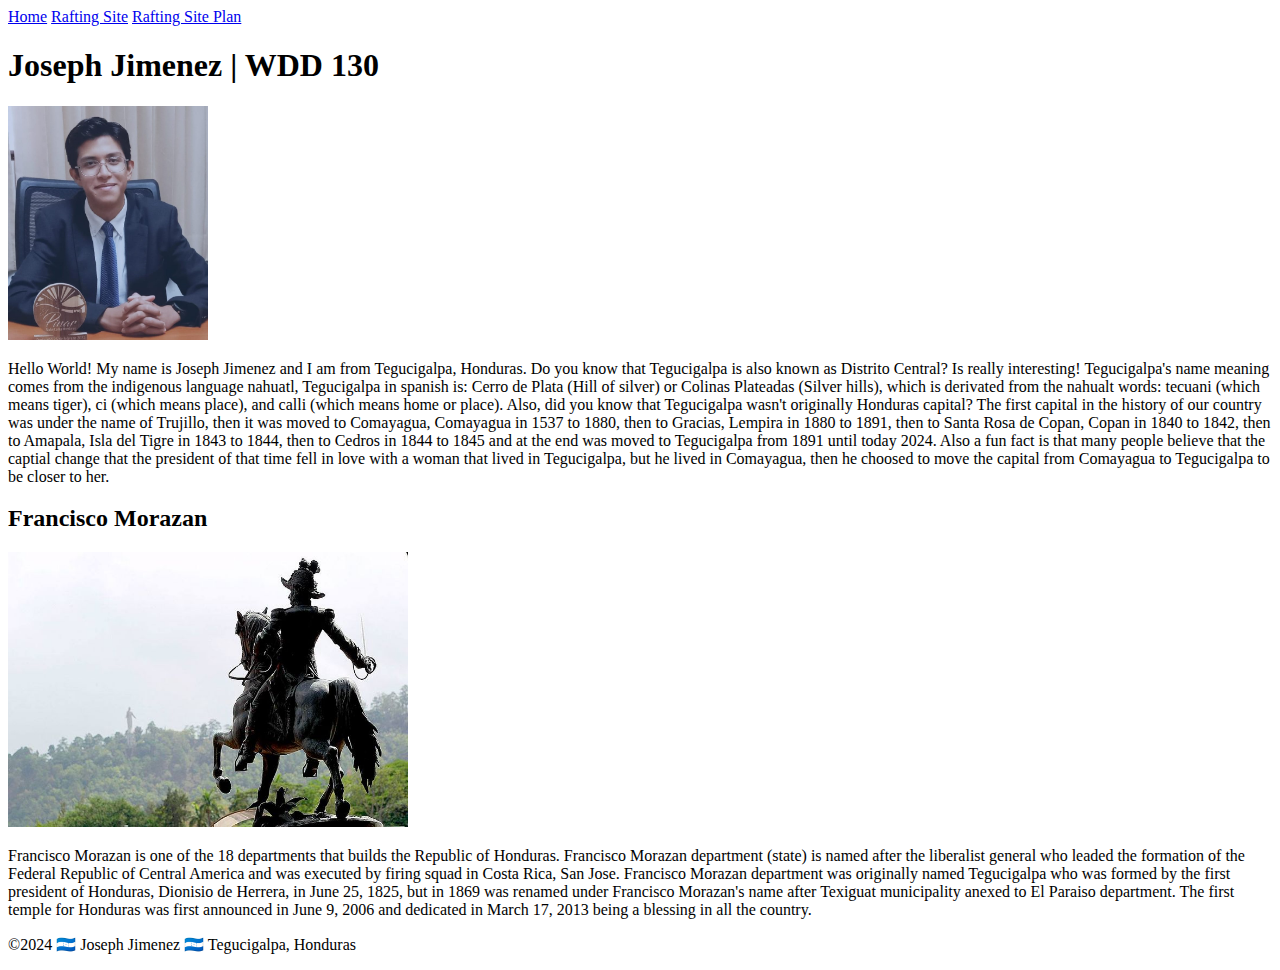
==== index.html @ 1c9b0492 "modified:   index.html" ====
<!DOCTYPE html>
<html lang="en-US">
    <head>
        <meta charset="UTF-8">
        <meta name="viewport" content="width=device-width,initial-scale=1.0">
        <meta name="description" content="Explore the fundamentals of web development in this BYU course webpage by Joseph Jimenez. Discover key concepts in HTML, CSS, and more.">
        <meta name="author" content="Joseph Abinadi Jimenez Davis, Web Developer at BYU">
        <title>Joseph Jimenez | WDD 130</title>
    </head>
    <body>
        <header>
            <nav>
                <a href="#">Home</a>
                <a href="wwr/">Rafting Site</a>
                <a href="wwr/site-plan-rafting.html">Rafting Site Plan</a>
            </nav>
        </header>
        <main>
            <h1>Joseph Jimenez | WDD 130</h1>
            <img src="images/profile.jpg" alt="Hello World! My name is Joseph Jimenez" width="200">
            <p>Hello World! My name is Joseph Jimenez and I am from Tegucigalpa, Honduras. Do you know that Tegucigalpa is also known as Distrito Central? Is really interesting! Tegucigalpa's name meaning comes from the indigenous language nahuatl, Tegucigalpa in spanish is: Cerro de Plata (Hill of silver) or Colinas Plateadas (Silver hills), which is derivated from the nahualt words: tecuani (which means tiger), ci (which means place), and calli (which means home or place). Also, did you know that Tegucigalpa wasn't originally Honduras capital? The first capital in the history of our country was under the name of Trujillo, then it was moved to Comayagua, Comayagua in 1537 to 1880, then to Gracias, Lempira in 1880 to 1891, then to Santa Rosa de Copan, Copan in 1840 to 1842, then to Amapala, Isla del Tigre in 1843 to 1844, then to Cedros in 1844 to 1845 and at the end was moved to Tegucigalpa from 1891 until today 2024. Also a fun fact is that many people believe that the captial change that the president of that time fell in love with a woman that lived in Tegucigalpa, but he lived in Comayagua, then he choosed to move the capital from Comayagua to Tegucigalpa to be closer to her.</p>
        
            <aside>
                <h2>Francisco Morazan</h2>
                <img src="images/franciscomorazan.jpg" alt="Tegucigalpa, Francisco Morazan" width="400">
                <p>Francisco Morazan is one of the 18 departments that builds the Republic of Honduras. Francisco Morazan department (state) is named after the liberalist general who leaded the formation of the Federal Republic of Central America and was executed by firing squad in Costa Rica, San Jose. Francisco Morazan department was originally named Tegucigalpa who was formed by the first president of Honduras, Dionisio de Herrera, in June 25, 1825, but in 1869 was renamed under Francisco Morazan's name after Texiguat municipality anexed to El Paraiso department. The first temple for Honduras was first announced in June 9, 2006 and dedicated in March 17, 2013 being a blessing in all the country.</p>
            </aside>
        </main>
        <footer>
            <p>&copy;2024 🇭🇳 Joseph Jimenez 🇭🇳 Tegucigalpa, Honduras</p>
        </footer>
    </body>
</html>
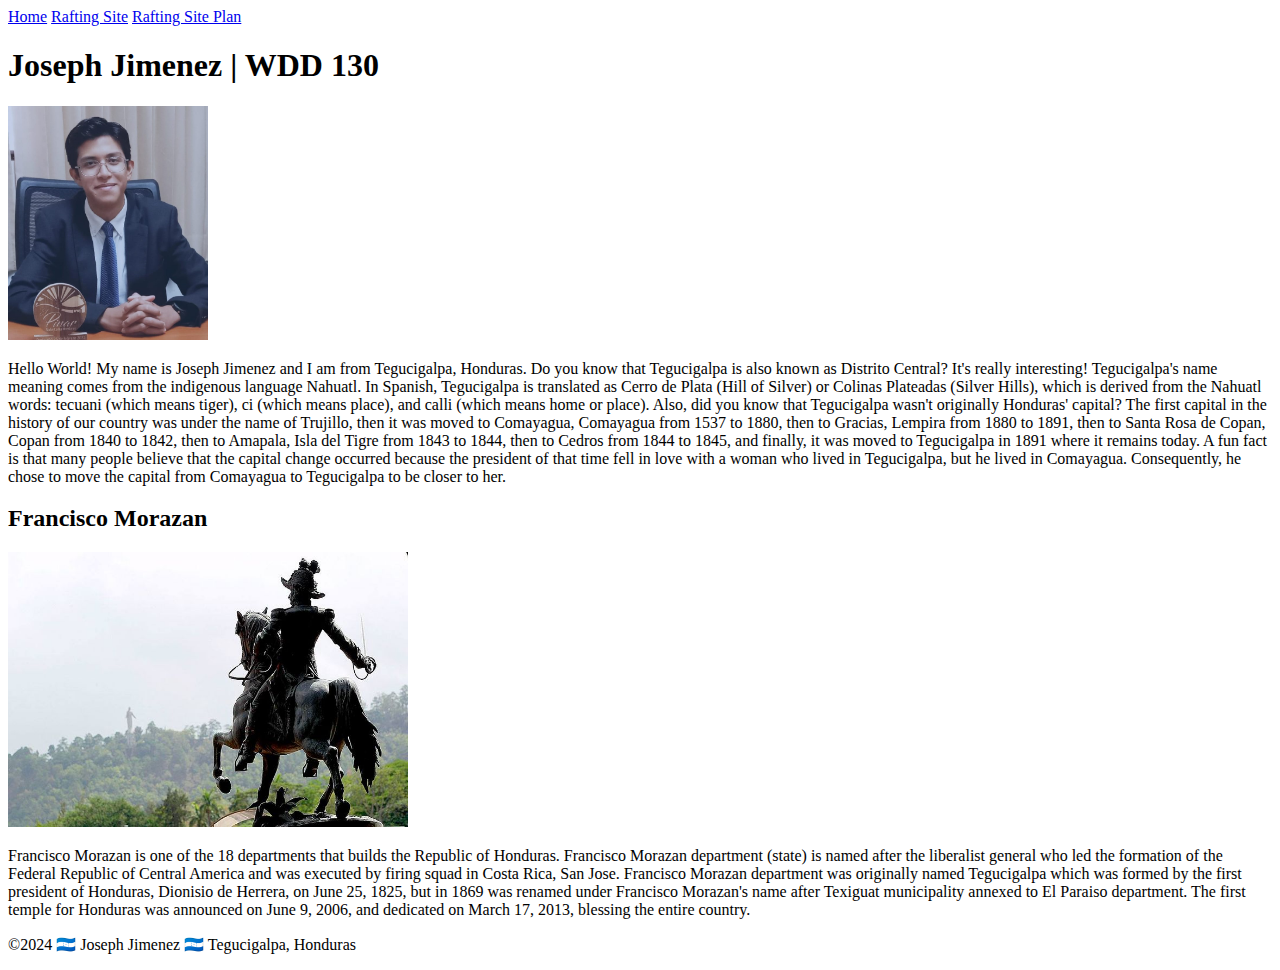
==== commit a84a658f: "modified:   index.html 	modified:   style.css" ====
--- a/index.html
+++ b/index.html
@@ -1,33 +1,32 @@
 <!DOCTYPE html>
 <html lang="en-US">
-    <head>
-        <meta charset="UTF-8">
-        <meta name="viewport" content="width=device-width,initial-scale=1.0">
-        <meta name="description" content="Explore the fundamentals of web development in this BYU course webpage by Joseph Jimenez. Discover key concepts in HTML, CSS, and more.">
-        <meta name="author" content="Joseph Abinadi Jimenez Davis, Web Developer at BYU">
-        <title>Joseph Jimenez | WDD 130</title>
-    </head>
-    <body>
-        <header>
-            <nav>
-                <a href="#">Home</a>
-                <a href="wwr/">Rafting Site</a>
-                <a href="wwr/site-plan-rafting.html">Rafting Site Plan</a>
-            </nav>
-        </header>
-        <main>
-            <h1>Joseph Jimenez | WDD 130</h1>
-            <img src="images/profile.jpg" alt="Hello World! My name is Joseph Jimenez" width="200">
-            <p>Hello World! My name is Joseph Jimenez and I am from Tegucigalpa, Honduras. Do you know that Tegucigalpa is also known as Distrito Central? Is really interesting! Tegucigalpa's name meaning comes from the indigenous language nahuatl, Tegucigalpa in spanish is: Cerro de Plata (Hill of silver) or Colinas Plateadas (Silver hills), which is derivated from the nahualt words: tecuani (which means tiger), ci (which means place), and calli (which means home or place). Also, did you know that Tegucigalpa wasn't originally Honduras capital? The first capital in the history of our country was under the name of Trujillo, then it was moved to Comayagua, Comayagua in 1537 to 1880, then to Gracias, Lempira in 1880 to 1891, then to Santa Rosa de Copan, Copan in 1840 to 1842, then to Amapala, Isla del Tigre in 1843 to 1844, then to Cedros in 1844 to 1845 and at the end was moved to Tegucigalpa from 1891 until today 2024. Also a fun fact is that many people believe that the captial change that the president of that time fell in love with a woman that lived in Tegucigalpa, but he lived in Comayagua, then he choosed to move the capital from Comayagua to Tegucigalpa to be closer to her.</p>
-        
-            <aside>
-                <h2>Francisco Morazan</h2>
-                <img src="images/franciscomorazan.jpg" alt="Tegucigalpa, Francisco Morazan" width="400">
-                <p>Francisco Morazan is one of the 18 departments that builds the Republic of Honduras. Francisco Morazan department (state) is named after the liberalist general who leaded the formation of the Federal Republic of Central America and was executed by firing squad in Costa Rica, San Jose. Francisco Morazan department was originally named Tegucigalpa who was formed by the first president of Honduras, Dionisio de Herrera, in June 25, 1825, but in 1869 was renamed under Francisco Morazan's name after Texiguat municipality anexed to El Paraiso department. The first temple for Honduras was first announced in June 9, 2006 and dedicated in March 17, 2013 being a blessing in all the country.</p>
-            </aside>
-        </main>
-        <footer>
-            <p>&copy;2024 🇭🇳 Joseph Jimenez 🇭🇳 Tegucigalpa, Honduras</p>
-        </footer>
-    </body>
+<head>
+    <meta charset="UTF-8">
+    <meta name="viewport" content="width=device-width,initial-scale=1.0">
+    <meta name="description" content="Explore the fundamentals of web development in this BYU course webpage by Joseph Jimenez. Discover key concepts in HTML, CSS, and more.">
+    <meta name="author" content="Joseph Abinadi Jimenez Davis, Web Developer at BYU">
+    <title>Joseph Jimenez | WDD 130</title>
+</head>
+<body>
+    <header>
+        <nav>
+            <a href="#">Home</a>
+            <a href="wwr/">Rafting Site</a>
+            <a href="wwr/site-plan-rafting.html">Rafting Site Plan</a>
+        </nav>
+    </header>
+    <main>
+        <h1>Joseph Jimenez | WDD 130</h1>
+        <img src="images/profile.jpg" alt="Hello World! My name is Joseph Jimenez" width="200">
+        <p>Hello World! My name is Joseph Jimenez and I am from Tegucigalpa, Honduras. Do you know that Tegucigalpa is also known as Distrito Central? It's really interesting! Tegucigalpa's name meaning comes from the indigenous language Nahuatl. In Spanish, Tegucigalpa is translated as Cerro de Plata (Hill of Silver) or Colinas Plateadas (Silver Hills), which is derived from the Nahuatl words: tecuani (which means tiger), ci (which means place), and calli (which means home or place). Also, did you know that Tegucigalpa wasn't originally Honduras' capital? The first capital in the history of our country was under the name of Trujillo, then it was moved to Comayagua, Comayagua from 1537 to 1880, then to Gracias, Lempira from 1880 to 1891, then to Santa Rosa de Copan, Copan from 1840 to 1842, then to Amapala, Isla del Tigre from 1843 to 1844, then to Cedros from 1844 to 1845, and finally, it was moved to Tegucigalpa in 1891 where it remains today. A fun fact is that many people believe that the capital change occurred because the president of that time fell in love with a woman who lived in Tegucigalpa, but he lived in Comayagua. Consequently, he chose to move the capital from Comayagua to Tegucigalpa to be closer to her.</p>
+    </main>
+    <aside>
+        <h2>Francisco Morazan</h2>
+        <img src="images/franciscomorazan.jpg" alt="Tegucigalpa, Francisco Morazan" width="400">
+        <p>Francisco Morazan is one of the 18 departments that builds the Republic of Honduras. Francisco Morazan department (state) is named after the liberalist general who led the formation of the Federal Republic of Central America and was executed by firing squad in Costa Rica, San Jose. Francisco Morazan department was originally named Tegucigalpa which was formed by the first president of Honduras, Dionisio de Herrera, on June 25, 1825, but in 1869 was renamed under Francisco Morazan's name after Texiguat municipality annexed to El Paraiso department. The first temple for Honduras was announced on June 9, 2006, and dedicated on March 17, 2013, blessing the entire country.</p>
+    </aside>
+    <footer>
+        <p>&copy;2024 🇭🇳 Joseph Jimenez 🇭🇳 Tegucigalpa, Honduras</p>
+    </footer>
+</body>
 </html>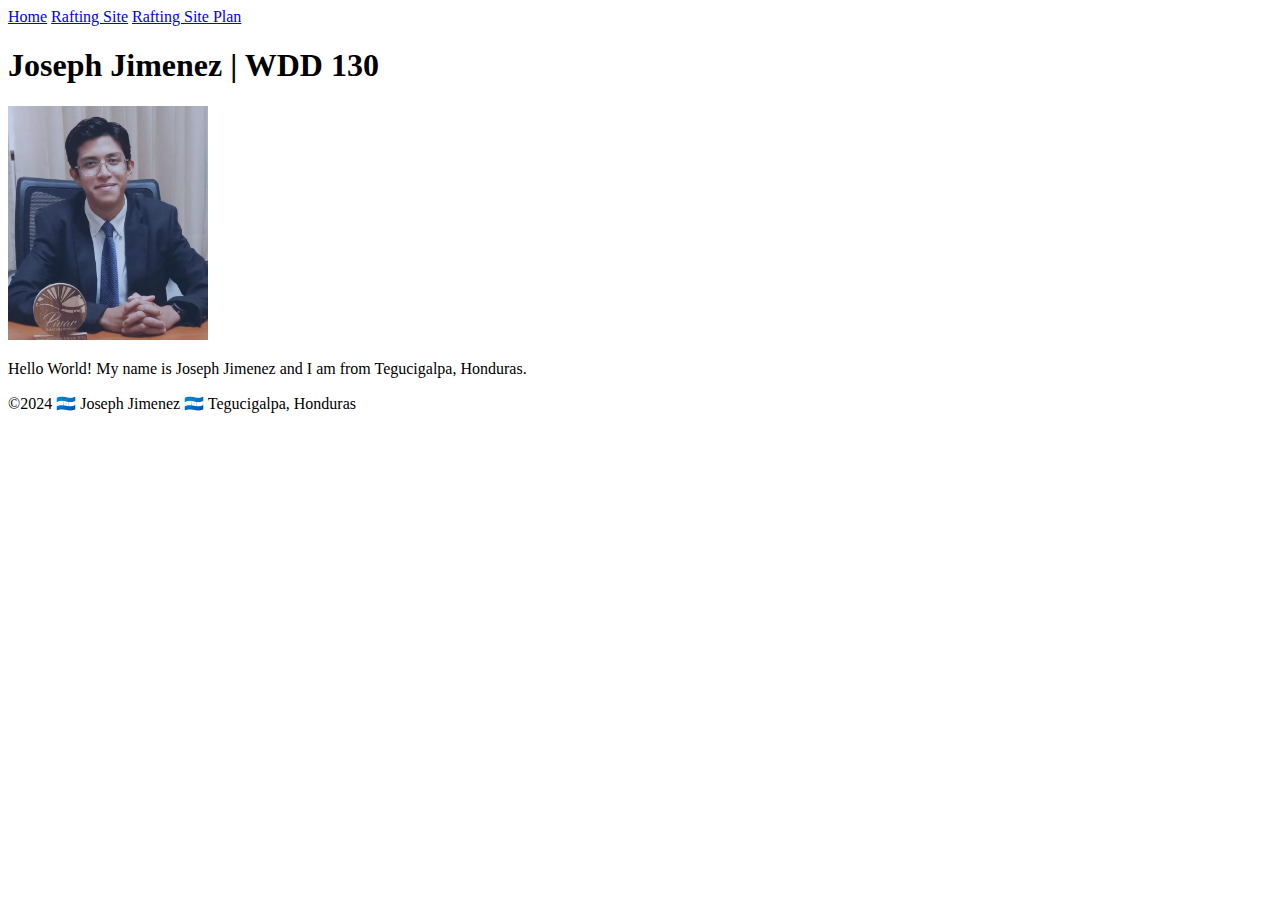
==== commit a8f1009f: "modified:   index.html 	modified:   style.css" ====
--- a/index.html
+++ b/index.html
@@ -2,10 +2,11 @@
 <html lang="en-US">
 <head>
     <meta charset="UTF-8">
-    <meta name="viewport" content="width=device-width,initial-scale=1.0">
-    <meta name="description" content="Explore the fundamentals of web development in this BYU course webpage by Joseph Jimenez. Discover key concepts in HTML, CSS, and more.">
-    <meta name="author" content="Joseph Abinadi Jimenez Davis, Web Developer at BYU">
+    <meta name="viewport" content="width=device-width, initial-scale=1.0">
+    <meta name="description" content="Web page for BYU course Web Fundamentals by Joseph Jimenez WDD 130.">
+    <meta name="author" content="Joseph Abinadi Jimenez Davis">
     <title>Joseph Jimenez | WDD 130</title>
+    <link rel="stylesheet" href="styles.css"> <!-- Link the CSS file -->
 </head>
 <body>
     <header>
@@ -18,13 +19,8 @@
     <main>
         <h1>Joseph Jimenez | WDD 130</h1>
         <img src="images/profile.jpg" alt="Hello World! My name is Joseph Jimenez" width="200">
-        <p>Hello World! My name is Joseph Jimenez and I am from Tegucigalpa, Honduras. Do you know that Tegucigalpa is also known as Distrito Central? It's really interesting! Tegucigalpa's name meaning comes from the indigenous language Nahuatl. In Spanish, Tegucigalpa is translated as Cerro de Plata (Hill of Silver) or Colinas Plateadas (Silver Hills), which is derived from the Nahuatl words: tecuani (which means tiger), ci (which means place), and calli (which means home or place). Also, did you know that Tegucigalpa wasn't originally Honduras' capital? The first capital in the history of our country was under the name of Trujillo, then it was moved to Comayagua, Comayagua from 1537 to 1880, then to Gracias, Lempira from 1880 to 1891, then to Santa Rosa de Copan, Copan from 1840 to 1842, then to Amapala, Isla del Tigre from 1843 to 1844, then to Cedros from 1844 to 1845, and finally, it was moved to Tegucigalpa in 1891 where it remains today. A fun fact is that many people believe that the capital change occurred because the president of that time fell in love with a woman who lived in Tegucigalpa, but he lived in Comayagua. Consequently, he chose to move the capital from Comayagua to Tegucigalpa to be closer to her.</p>
+        <p>Hello World! My name is Joseph Jimenez and I am from Tegucigalpa, Honduras.</p>
     </main>
-    <aside>
-        <h2>Francisco Morazan</h2>
-        <img src="images/franciscomorazan.jpg" alt="Tegucigalpa, Francisco Morazan" width="400">
-        <p>Francisco Morazan is one of the 18 departments that builds the Republic of Honduras. Francisco Morazan department (state) is named after the liberalist general who led the formation of the Federal Republic of Central America and was executed by firing squad in Costa Rica, San Jose. Francisco Morazan department was originally named Tegucigalpa which was formed by the first president of Honduras, Dionisio de Herrera, on June 25, 1825, but in 1869 was renamed under Francisco Morazan's name after Texiguat municipality annexed to El Paraiso department. The first temple for Honduras was announced on June 9, 2006, and dedicated on March 17, 2013, blessing the entire country.</p>
-    </aside>
     <footer>
         <p>&copy;2024 🇭🇳 Joseph Jimenez 🇭🇳 Tegucigalpa, Honduras</p>
     </footer>
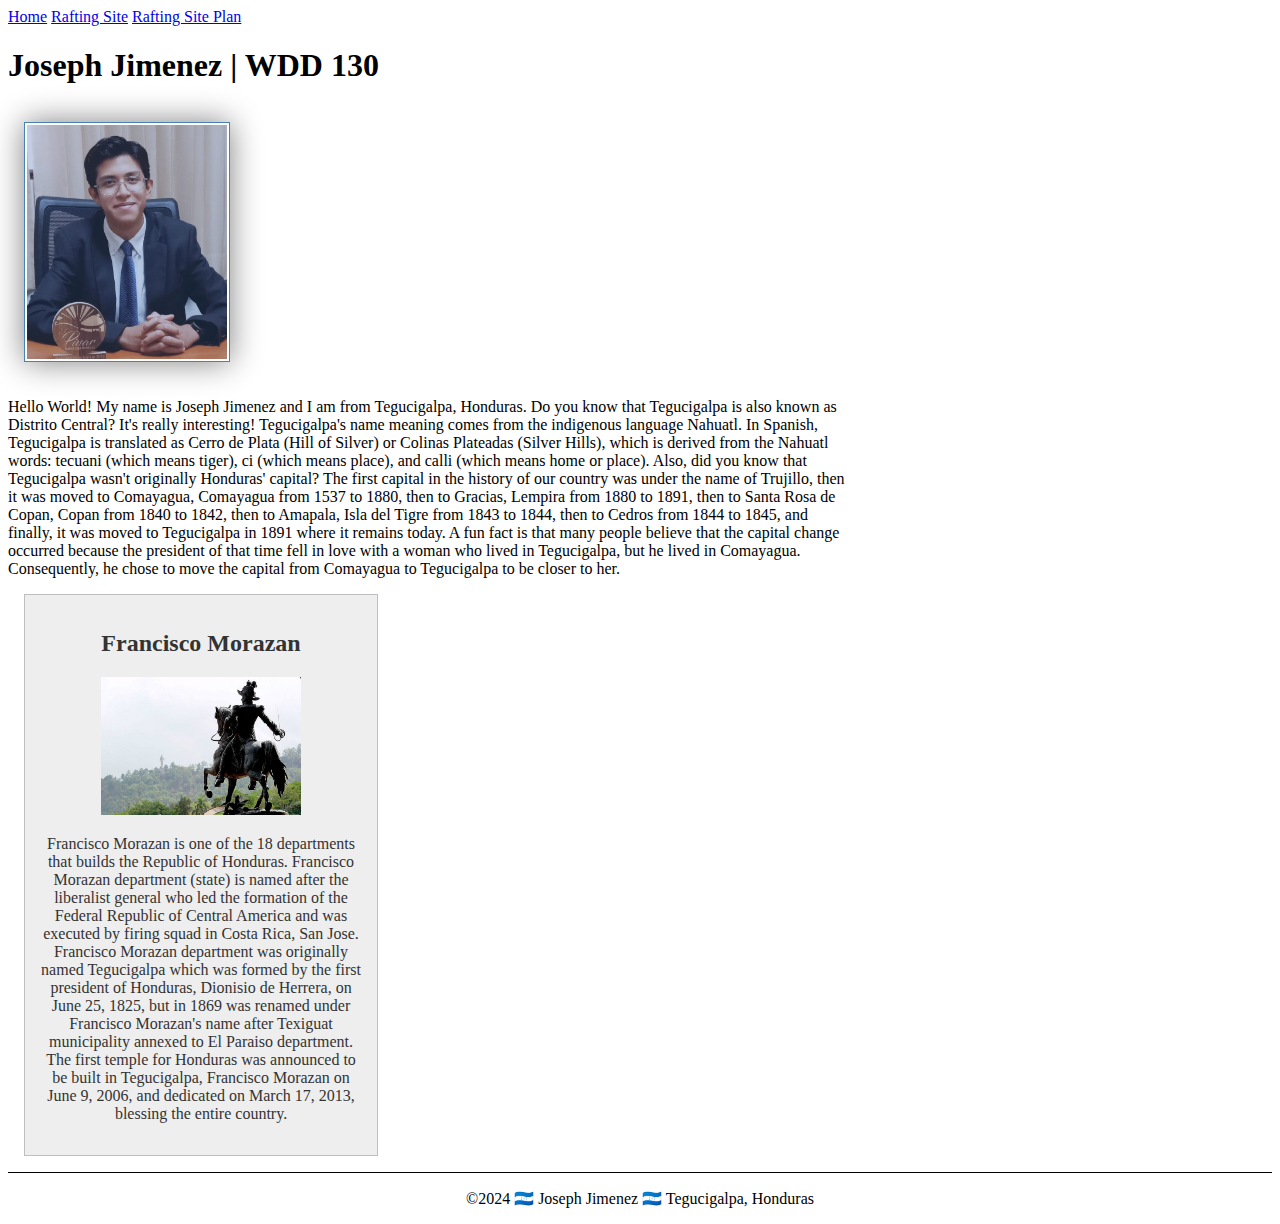
==== commit 01e39a9e: "updated web page 	modified:   index.html 	deleted:    style.css 	new file:   styles/style.css" ====
--- a/index.html
+++ b/index.html
@@ -3,10 +3,11 @@
 <head>
     <meta charset="UTF-8">
     <meta name="viewport" content="width=device-width, initial-scale=1.0">
-    <meta name="description" content="Web page for BYU course Web Fundamentals by Joseph Jimenez WDD 130.">
-    <meta name="author" content="Joseph Abinadi Jimenez Davis">
     <title>Joseph Jimenez | WDD 130</title>
-    <link rel="stylesheet" href="styles.css"> <!-- Link the CSS file -->
+    <meta name="description" content="Joseph Jimenez's web page for BYU course Web Fundamentals.">
+    <meta name="author" content="Joseph Jimenez">
+
+    <link rel="stylesheet" href="styles/style.css">
 </head>
 <body>
     <header>
@@ -19,8 +20,13 @@
     <main>
         <h1>Joseph Jimenez | WDD 130</h1>
         <img src="images/profile.jpg" alt="Hello World! My name is Joseph Jimenez" width="200">
-        <p>Hello World! My name is Joseph Jimenez and I am from Tegucigalpa, Honduras.</p>
+        <p>Hello World! My name is Joseph Jimenez and I am from Tegucigalpa, Honduras. Do you know that Tegucigalpa is also known as Distrito Central? It's really interesting! Tegucigalpa's name meaning comes from the indigenous language Nahuatl. In Spanish, Tegucigalpa is translated as Cerro de Plata (Hill of Silver) or Colinas Plateadas (Silver Hills), which is derived from the Nahuatl words: tecuani (which means tiger), ci (which means place), and calli (which means home or place). Also, did you know that Tegucigalpa wasn't originally Honduras' capital? The first capital in the history of our country was under the name of Trujillo, then it was moved to Comayagua, Comayagua from 1537 to 1880, then to Gracias, Lempira from 1880 to 1891, then to Santa Rosa de Copan, Copan from 1840 to 1842, then to Amapala, Isla del Tigre from 1843 to 1844, then to Cedros from 1844 to 1845, and finally, it was moved to Tegucigalpa in 1891 where it remains today. A fun fact is that many people believe that the capital change occurred because the president of that time fell in love with a woman who lived in Tegucigalpa, but he lived in Comayagua. Consequently, he chose to move the capital from Comayagua to Tegucigalpa to be closer to her.</p>
     </main>
+    <aside>
+        <h2>Francisco Morazan</h2>
+        <img src="images/franciscomorazan.jpg" alt="Tegucigalpa, Francisco Morazan" width="400">
+        <p>Francisco Morazan is one of the 18 departments that builds the Republic of Honduras. Francisco Morazan department (state) is named after the liberalist general who led the formation of the Federal Republic of Central America and was executed by firing squad in Costa Rica, San Jose. Francisco Morazan department was originally named Tegucigalpa which was formed by the first president of Honduras, Dionisio de Herrera, on June 25, 1825, but in 1869 was renamed under Francisco Morazan's name after Texiguat municipality annexed to El Paraiso department. The first temple for Honduras was announced to be built in Tegucigalpa, Francisco Morazan on June 9, 2006, and dedicated on March 17, 2013, blessing the entire country.</p>
+    </aside>
     <footer>
         <p>&copy;2024 🇭🇳 Joseph Jimenez 🇭🇳 Tegucigalpa, Honduras</p>
     </footer>
--- a/styles/style.css
+++ b/styles/style.css
@@ -0,0 +1,37 @@
+main {
+    max-width: 840px
+}
+
+main img {
+    width: 200px;
+    height: auto;
+    margin: 1em;
+    border: 1px solid steelblue;
+    padding: 2px;
+    box-shadow: 0 0 30px gray;
+}
+
+p {
+    padding: 0;
+}
+
+aside {
+    width: 20em;
+    margin: 1em;
+    border: 1px solid rgba(0, 0, 0, 0.2);
+    padding: 1em;
+    background-color: #eee;
+    color: #333;
+    text-align: center;
+}
+
+aside img {
+    width: 200px;
+    height: auto;
+}
+
+footer {
+    margin-top: 1em;
+    border-top: 1px solid #000;
+    text-align: center;
+}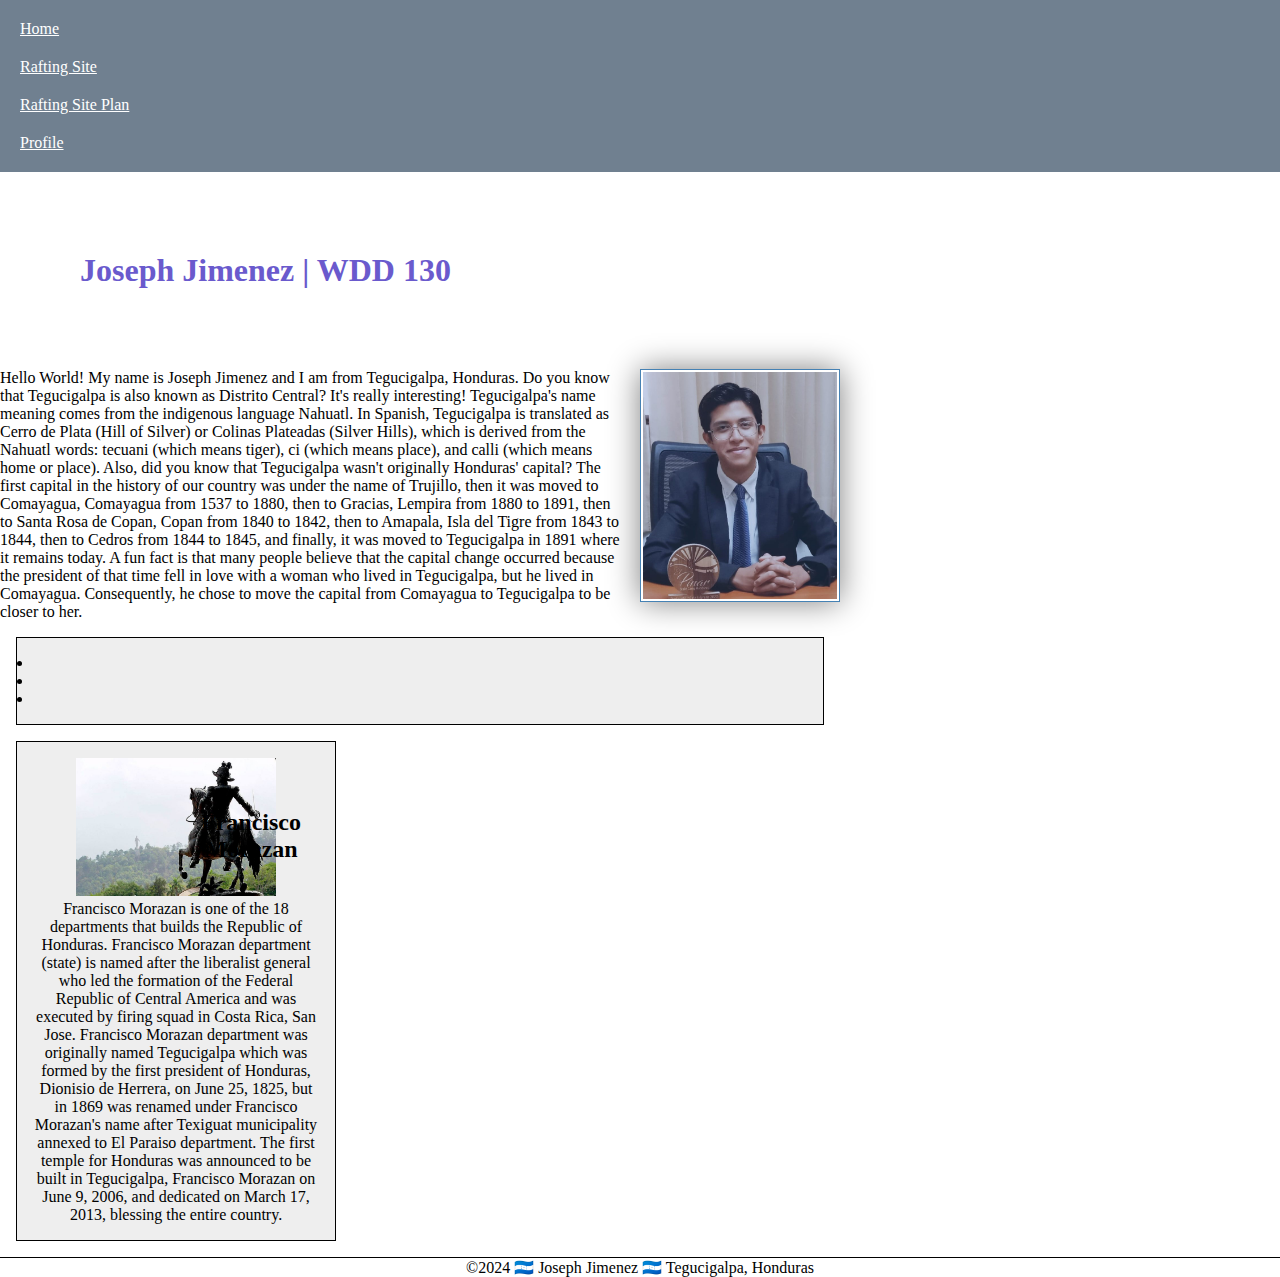
==== commit 497039a1: "modified:   index.html 	modified:   styles/style.css" ====
--- a/index.html
+++ b/index.html
@@ -1,3 +1,4 @@
+<!-- May 9 2024 -->
 <!DOCTYPE html>
 <html lang="en-US">
 <head>
@@ -15,14 +16,20 @@
             <a href="#">Home</a>
             <a href="wwr/">Rafting Site</a>
             <a href="wwr/site-plan-rafting.html">Rafting Site Plan</a>
+            <a href="https://www.linkedin.com/in/joseph-abinad%C3%AD-jim%C3%A9nez-davis-5112a02a1/">Profile</a>
         </nav>
     </header>
     <main>
         <h1>Joseph Jimenez | WDD 130</h1>
         <img src="images/profile.jpg" alt="Hello World! My name is Joseph Jimenez" width="200">
         <p>Hello World! My name is Joseph Jimenez and I am from Tegucigalpa, Honduras. Do you know that Tegucigalpa is also known as Distrito Central? It's really interesting! Tegucigalpa's name meaning comes from the indigenous language Nahuatl. In Spanish, Tegucigalpa is translated as Cerro de Plata (Hill of Silver) or Colinas Plateadas (Silver Hills), which is derived from the Nahuatl words: tecuani (which means tiger), ci (which means place), and calli (which means home or place). Also, did you know that Tegucigalpa wasn't originally Honduras' capital? The first capital in the history of our country was under the name of Trujillo, then it was moved to Comayagua, Comayagua from 1537 to 1880, then to Gracias, Lempira from 1880 to 1891, then to Santa Rosa de Copan, Copan from 1840 to 1842, then to Amapala, Isla del Tigre from 1843 to 1844, then to Cedros from 1844 to 1845, and finally, it was moved to Tegucigalpa in 1891 where it remains today. A fun fact is that many people believe that the capital change occurred because the president of that time fell in love with a woman who lived in Tegucigalpa, but he lived in Comayagua. Consequently, he chose to move the capital from Comayagua to Tegucigalpa to be closer to her.</p>
+    <ul class="box">
+        <li><a href="https://www.churchofjesuschrist.org/temples/details/tegucigalpa-honduras-temple?lang=spa"></a></li>
+        <li><a href="https://www.churchofjesuschrist.org/temples/details/san-pedro-sula-honduras-temple?lang=spa"></a></li>
+        <li><a href="https://www.churchofjesuschrist.org/temples/details/tokyo-japan-temple?lang=spa"></a></li>
+    </ul>
     </main>
-    <aside>
+    <aside class="box">
         <h2>Francisco Morazan</h2>
         <img src="images/franciscomorazan.jpg" alt="Tegucigalpa, Francisco Morazan" width="400">
         <p>Francisco Morazan is one of the 18 departments that builds the Republic of Honduras. Francisco Morazan department (state) is named after the liberalist general who led the formation of the Federal Republic of Central America and was executed by firing squad in Costa Rica, San Jose. Francisco Morazan department was originally named Tegucigalpa which was formed by the first president of Honduras, Dionisio de Herrera, on June 25, 1825, but in 1869 was renamed under Francisco Morazan's name after Texiguat municipality annexed to El Paraiso department. The first temple for Honduras was announced to be built in Tegucigalpa, Francisco Morazan on June 9, 2006, and dedicated on March 17, 2013, blessing the entire country.</p>
--- a/styles/style.css
+++ b/styles/style.css
@@ -1,3 +1,25 @@
+* {
+    margin: 0;
+    padding: 0;
+    box-sizing: border-box;
+}
+
+nav {
+    background-color: slategray;
+    padding: 10px;
+}
+
+nav a{
+    color: white;
+    padding: 10px;
+    display: block;
+}
+
+h1{
+    color: slateblue;
+    padding: 5rem;
+}
+
 main {
     max-width: 840px
 }
@@ -9,6 +31,8 @@
     border: 1px solid steelblue;
     padding: 2px;
     box-shadow: 0 0 30px gray;
+    float: right;
+    margin: 0 0 1rem 1rem;
 }
 
 p {
@@ -23,6 +47,7 @@
     background-color: #eee;
     color: #333;
     text-align: center;
+    position: relative;
 }
 
 aside img {
@@ -30,8 +55,23 @@
     height: auto;
 }
 
+aside h2 {
+    position: absolute;
+    top: 67px;
+    left: 150px;
+}
+
 footer {
     margin-top: 1em;
     border-top: 1px solid #000;
     text-align: center;
+}
+
+/* Class Selectors */
+.box {
+    margin: 1rem;
+    border: 1px solid rgba(0, 0, 0, 1);
+    padding: 1rem;
+    background-color: #eee;
+    color: #000;
 }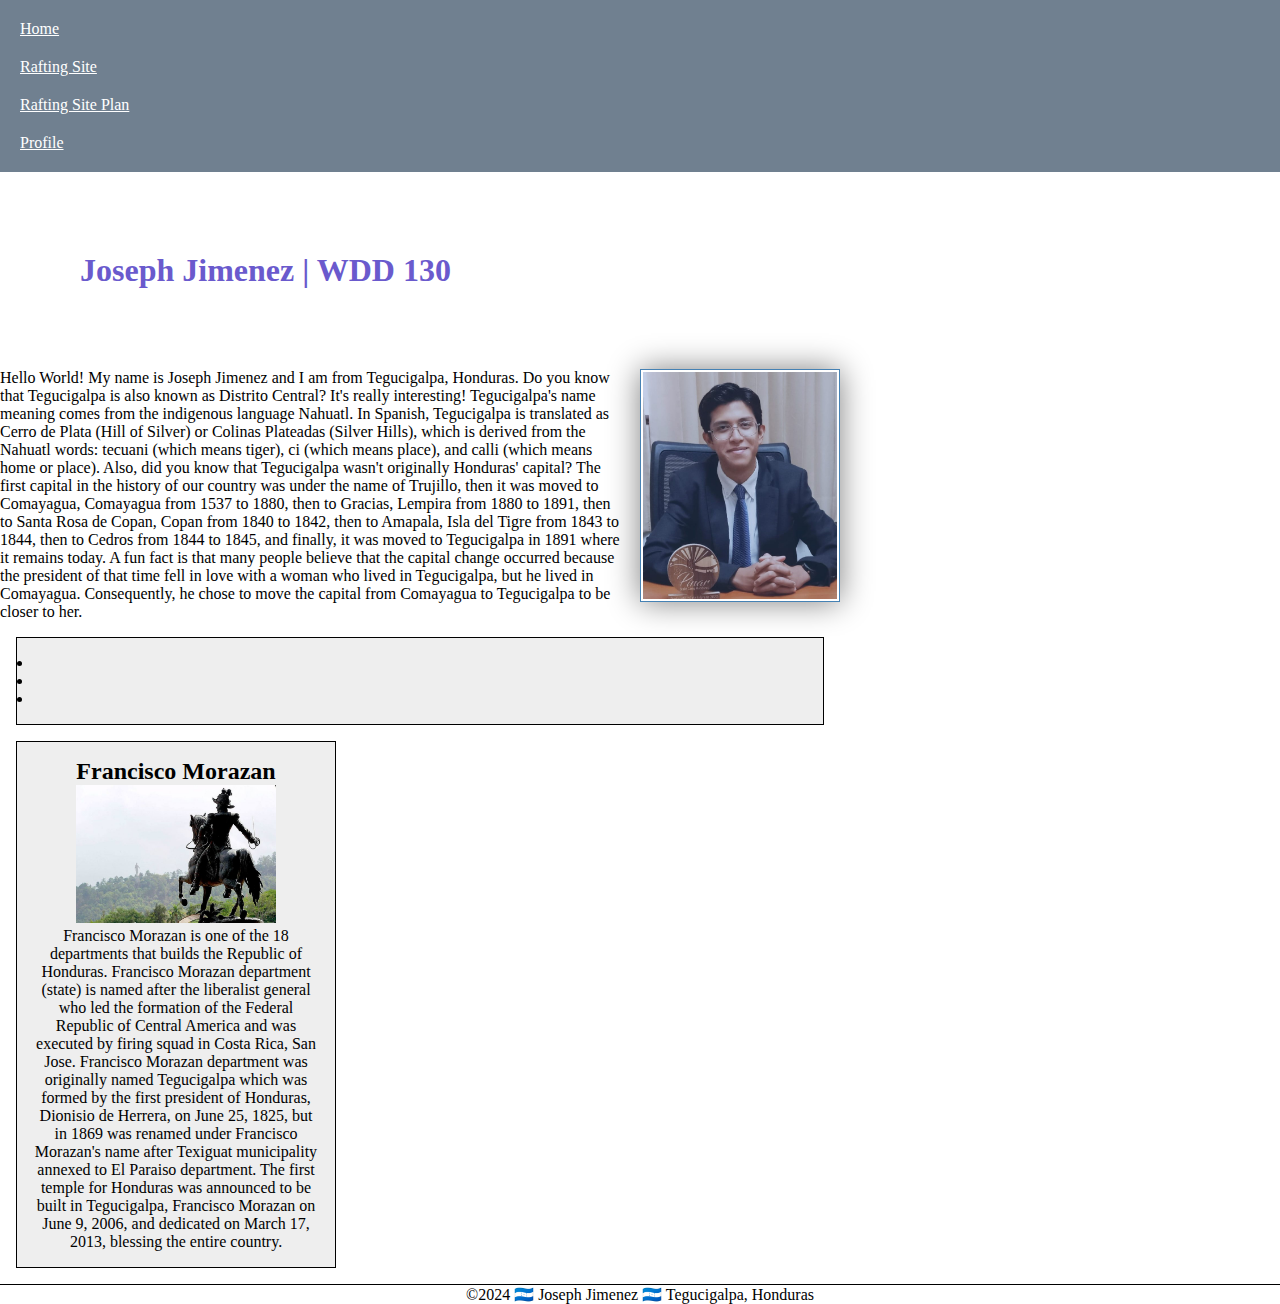
==== commit c9c8ddfc: "modified:   index.html 	modified:   styles/style.css" ====
--- a/index.html
+++ b/index.html
@@ -1,4 +1,3 @@
-<!-- May 9 2024 -->
 <!DOCTYPE html>
 <html lang="en-US">
 <head>
@@ -23,6 +22,7 @@
         <h1>Joseph Jimenez | WDD 130</h1>
         <img src="images/profile.jpg" alt="Hello World! My name is Joseph Jimenez" width="200">
         <p>Hello World! My name is Joseph Jimenez and I am from Tegucigalpa, Honduras. Do you know that Tegucigalpa is also known as Distrito Central? It's really interesting! Tegucigalpa's name meaning comes from the indigenous language Nahuatl. In Spanish, Tegucigalpa is translated as Cerro de Plata (Hill of Silver) or Colinas Plateadas (Silver Hills), which is derived from the Nahuatl words: tecuani (which means tiger), ci (which means place), and calli (which means home or place). Also, did you know that Tegucigalpa wasn't originally Honduras' capital? The first capital in the history of our country was under the name of Trujillo, then it was moved to Comayagua, Comayagua from 1537 to 1880, then to Gracias, Lempira from 1880 to 1891, then to Santa Rosa de Copan, Copan from 1840 to 1842, then to Amapala, Isla del Tigre from 1843 to 1844, then to Cedros from 1844 to 1845, and finally, it was moved to Tegucigalpa in 1891 where it remains today. A fun fact is that many people believe that the capital change occurred because the president of that time fell in love with a woman who lived in Tegucigalpa, but he lived in Comayagua. Consequently, he chose to move the capital from Comayagua to Tegucigalpa to be closer to her.</p>
+    
     <ul class="box">
         <li><a href="https://www.churchofjesuschrist.org/temples/details/tegucigalpa-honduras-temple?lang=spa"></a></li>
         <li><a href="https://www.churchofjesuschrist.org/temples/details/san-pedro-sula-honduras-temple?lang=spa"></a></li>
@@ -38,4 +38,6 @@
         <p>&copy;2024 🇭🇳 Joseph Jimenez 🇭🇳 Tegucigalpa, Honduras</p>
     </footer>
 </body>
-</html>+</html>
+
+<!-- May 9 2024 -->--- a/styles/style.css
+++ b/styles/style.css
@@ -55,12 +55,6 @@
     height: auto;
 }
 
-aside h2 {
-    position: absolute;
-    top: 67px;
-    left: 150px;
-}
-
 footer {
     margin-top: 1em;
     border-top: 1px solid #000;
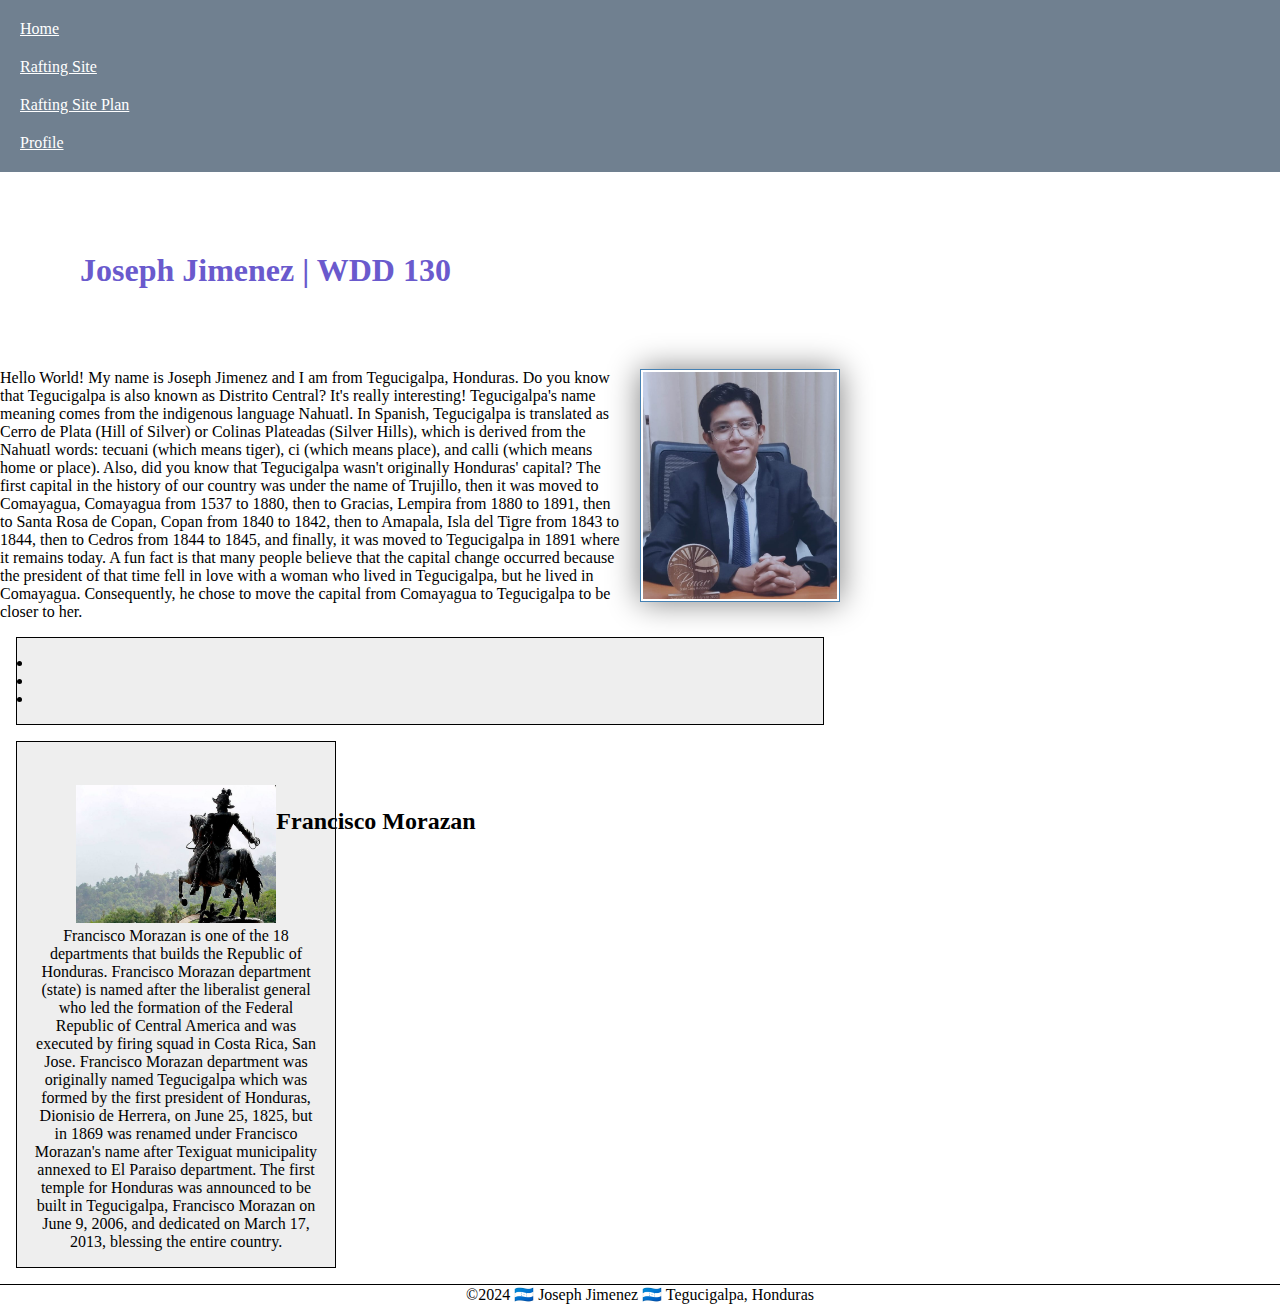
==== commit b2619b0d: "modified:   index.html 	modified:   styles/style.css" ====
--- a/index.html
+++ b/index.html
@@ -24,11 +24,12 @@
         <p>Hello World! My name is Joseph Jimenez and I am from Tegucigalpa, Honduras. Do you know that Tegucigalpa is also known as Distrito Central? It's really interesting! Tegucigalpa's name meaning comes from the indigenous language Nahuatl. In Spanish, Tegucigalpa is translated as Cerro de Plata (Hill of Silver) or Colinas Plateadas (Silver Hills), which is derived from the Nahuatl words: tecuani (which means tiger), ci (which means place), and calli (which means home or place). Also, did you know that Tegucigalpa wasn't originally Honduras' capital? The first capital in the history of our country was under the name of Trujillo, then it was moved to Comayagua, Comayagua from 1537 to 1880, then to Gracias, Lempira from 1880 to 1891, then to Santa Rosa de Copan, Copan from 1840 to 1842, then to Amapala, Isla del Tigre from 1843 to 1844, then to Cedros from 1844 to 1845, and finally, it was moved to Tegucigalpa in 1891 where it remains today. A fun fact is that many people believe that the capital change occurred because the president of that time fell in love with a woman who lived in Tegucigalpa, but he lived in Comayagua. Consequently, he chose to move the capital from Comayagua to Tegucigalpa to be closer to her.</p>
     
     <ul class="box">
-        <li><a href="https://www.churchofjesuschrist.org/temples/details/tegucigalpa-honduras-temple?lang=spa"></a></li>
-        <li><a href="https://www.churchofjesuschrist.org/temples/details/san-pedro-sula-honduras-temple?lang=spa"></a></li>
-        <li><a href="https://www.churchofjesuschrist.org/temples/details/tokyo-japan-temple?lang=spa"></a></li>
+        <li><a href="https://www.churchofjesuschrist.org/temples/details/tegucigalpa-honduras-temple"></a></li>
+        <li><a href="https://www.churchofjesuschrist.org/temples/details/san-pedro-sula-honduras-temple"></a></li>
+        <li><a href="https://www.churchofjesuschrist.org/temples/details/tokyo-japan-temple"></a></li>
     </ul>
     </main>
+
     <aside class="box">
         <h2>Francisco Morazan</h2>
         <img src="images/franciscomorazan.jpg" alt="Tegucigalpa, Francisco Morazan" width="400">
--- a/styles/style.css
+++ b/styles/style.css
@@ -41,11 +41,6 @@
 
 aside {
     width: 20em;
-    margin: 1em;
-    border: 1px solid rgba(0, 0, 0, 0.2);
-    padding: 1em;
-    background-color: #eee;
-    color: #333;
     text-align: center;
     position: relative;
 }
@@ -53,6 +48,12 @@
 aside img {
     width: 200px;
     height: auto;
+}
+
+aside h2 {
+    position: relative;
+    top: 50px;
+    left: 200px;
 }
 
 footer {
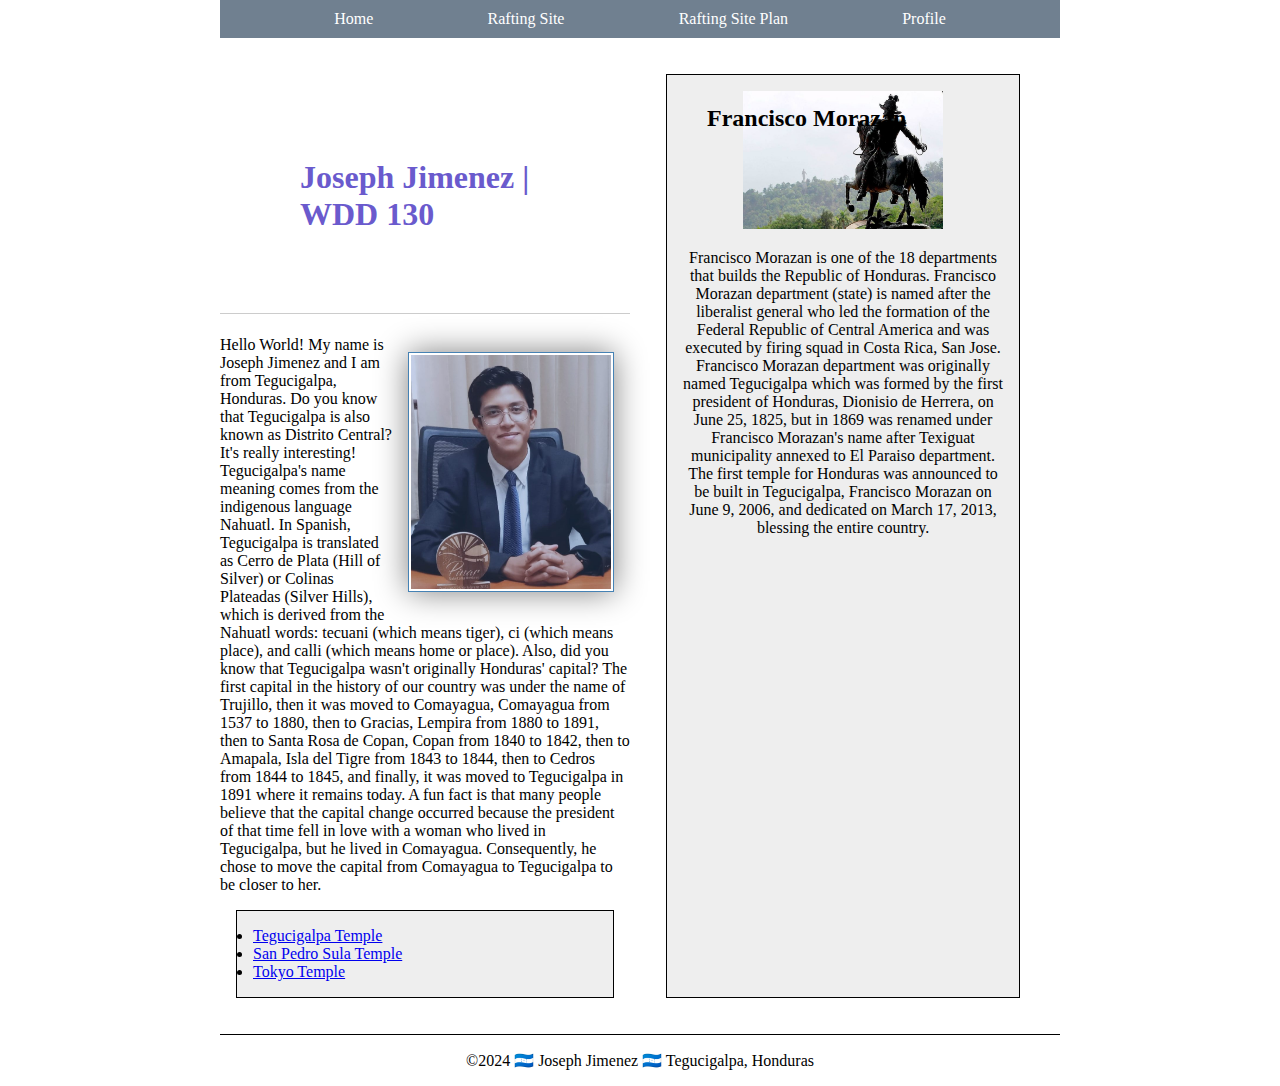
==== commit 93cd3a9d: "modified:   index.html 	modified:   styles/style.css" ====
--- a/index.html
+++ b/index.html
@@ -8,6 +8,7 @@
     <meta name="author" content="Joseph Jimenez">
 
     <link rel="stylesheet" href="styles/style.css">
+
 </head>
 <body>
     <header>
@@ -18,27 +19,31 @@
             <a href="https://www.linkedin.com/in/joseph-abinad%C3%AD-jim%C3%A9nez-davis-5112a02a1/">Profile</a>
         </nav>
     </header>
-    <main>
-        <h1>Joseph Jimenez | WDD 130</h1>
-        <img src="images/profile.jpg" alt="Hello World! My name is Joseph Jimenez" width="200">
-        <p>Hello World! My name is Joseph Jimenez and I am from Tegucigalpa, Honduras. Do you know that Tegucigalpa is also known as Distrito Central? It's really interesting! Tegucigalpa's name meaning comes from the indigenous language Nahuatl. In Spanish, Tegucigalpa is translated as Cerro de Plata (Hill of Silver) or Colinas Plateadas (Silver Hills), which is derived from the Nahuatl words: tecuani (which means tiger), ci (which means place), and calli (which means home or place). Also, did you know that Tegucigalpa wasn't originally Honduras' capital? The first capital in the history of our country was under the name of Trujillo, then it was moved to Comayagua, Comayagua from 1537 to 1880, then to Gracias, Lempira from 1880 to 1891, then to Santa Rosa de Copan, Copan from 1840 to 1842, then to Amapala, Isla del Tigre from 1843 to 1844, then to Cedros from 1844 to 1845, and finally, it was moved to Tegucigalpa in 1891 where it remains today. A fun fact is that many people believe that the capital change occurred because the president of that time fell in love with a woman who lived in Tegucigalpa, but he lived in Comayagua. Consequently, he chose to move the capital from Comayagua to Tegucigalpa to be closer to her.</p>
-    
-    <ul class="box">
-        <li><a href="https://www.churchofjesuschrist.org/temples/details/tegucigalpa-honduras-temple"></a></li>
-        <li><a href="https://www.churchofjesuschrist.org/temples/details/san-pedro-sula-honduras-temple"></a></li>
-        <li><a href="https://www.churchofjesuschrist.org/temples/details/tokyo-japan-temple"></a></li>
-    </ul>
-    </main>
 
-    <aside class="box">
-        <h2>Francisco Morazan</h2>
-        <img src="images/franciscomorazan.jpg" alt="Tegucigalpa, Francisco Morazan" width="400">
-        <p>Francisco Morazan is one of the 18 departments that builds the Republic of Honduras. Francisco Morazan department (state) is named after the liberalist general who led the formation of the Federal Republic of Central America and was executed by firing squad in Costa Rica, San Jose. Francisco Morazan department was originally named Tegucigalpa which was formed by the first president of Honduras, Dionisio de Herrera, on June 25, 1825, but in 1869 was renamed under Francisco Morazan's name after Texiguat municipality annexed to El Paraiso department. The first temple for Honduras was announced to be built in Tegucigalpa, Francisco Morazan on June 9, 2006, and dedicated on March 17, 2013, blessing the entire country.</p>
-    </aside>
+    <div class="grid"> 
+        <main>
+            <h1>Joseph Jimenez | WDD 130</h1>
+            <img src="images/profile.jpg" alt="Hello World! My name is Joseph Jimenez" width="200">
+            <p>Hello World! My name is Joseph Jimenez and I am from Tegucigalpa, Honduras. Do you know that Tegucigalpa is also known as Distrito Central? It's really interesting! Tegucigalpa's name meaning comes from the indigenous language Nahuatl. In Spanish, Tegucigalpa is translated as Cerro de Plata (Hill of Silver) or Colinas Plateadas (Silver Hills), which is derived from the Nahuatl words: tecuani (which means tiger), ci (which means place), and calli (which means home or place). Also, did you know that Tegucigalpa wasn't originally Honduras' capital? The first capital in the history of our country was under the name of Trujillo, then it was moved to Comayagua, Comayagua from 1537 to 1880, then to Gracias, Lempira from 1880 to 1891, then to Santa Rosa de Copan, Copan from 1840 to 1842, then to Amapala, Isla del Tigre from 1843 to 1844, then to Cedros from 1844 to 1845, and finally, it was moved to Tegucigalpa in 1891 where it remains today. A fun fact is that many people believe that the capital change occurred because the president of that time fell in love with a woman who lived in Tegucigalpa, but he lived in Comayagua. Consequently, he chose to move the capital from Comayagua to Tegucigalpa to be closer to her.</p>
+        
+            <ul class="box">
+                <li><a href="https://www.churchofjesuschrist.org/temples/details/tegucigalpa-honduras-temple">Tegucigalpa Temple</a></li>
+                <li><a href="https://www.churchofjesuschrist.org/temples/details/san-pedro-sula-honduras-temple">San Pedro Sula Temple</a></li>
+                <li><a href="https://www.churchofjesuschrist.org/temples/details/tokyo-japan-temple">Tokyo Temple</a></li>
+            </ul>
+        </main>
+
+        <aside class="box">
+            <h2>Francisco Morazan</h2>
+            <img src="images/franciscomorazan.jpg" alt="Tegucigalpa, Francisco Morazan" width="400">
+            <p>Francisco Morazan is one of the 18 departments that builds the Republic of Honduras. Francisco Morazan department (state) is named after the liberalist general who led the formation of the Federal Republic of Central America and was executed by firing squad in Costa Rica, San Jose. Francisco Morazan department was originally named Tegucigalpa which was formed by the first president of Honduras, Dionisio de Herrera, on June 25, 1825, but in 1869 was renamed under Francisco Morazan's name after Texiguat municipality annexed to El Paraiso department. The first temple for Honduras was announced to be built in Tegucigalpa, Francisco Morazan on June 9, 2006, and dedicated on March 17, 2013, blessing the entire country.</p>
+        </aside>
+    </div>
+
     <footer>
         <p>&copy;2024 🇭🇳 Joseph Jimenez 🇭🇳 Tegucigalpa, Honduras</p>
     </footer>
 </body>
 </html>
 
-<!-- May 9 2024 -->+<!-- May 22 2024 -->--- a/styles/style.css
+++ b/styles/style.css
@@ -1,27 +1,45 @@
-* {
+body {
+    font-size: 16px;
+    font-family: 'Times New Roman', Times, serif;
     margin: 0;
     padding: 0;
     box-sizing: border-box;
 }
 
+/* Combined Header and Nav Styling */
+header, nav {
+    max-width: 840px;
+    margin: 0 auto;
+    text-align: center;
+}
+
 nav {
     background-color: slategray;
     padding: 10px;
+    display: flex;
+    justify-content: space-evenly;
+    align-items: center;
 }
 
-nav a{
+nav a {
     color: white;
-    padding: 10px;
-    display: block;
+    margin: 0 10px;
+    text-decoration: none;
 }
 
-h1{
+nav a:hover {
+    text-decoration: underline;
+}
+
+h1 {
     color: slateblue;
     padding: 5rem;
+    border-bottom: 1px solid #ccc; /* Add bottom border to h1 */
 }
 
 main {
-    max-width: 840px
+    max-width: 840px;
+    margin: 0 auto; /* Center main content */
 }
 
 main img {
@@ -32,7 +50,6 @@
     padding: 2px;
     box-shadow: 0 0 30px gray;
     float: right;
-    margin: 0 0 1rem 1rem;
 }
 
 p {
@@ -51,13 +68,13 @@
 }
 
 aside h2 {
-    position: relative;
-    top: 50px;
-    left: 200px;
+    position: absolute;
+    top: 10px;
+    left: 40px;
 }
 
 footer {
-    margin-top: 1em;
+    margin-top: 20px;
     border-top: 1px solid #000;
     text-align: center;
 }
@@ -69,4 +86,28 @@
     padding: 1rem;
     background-color: #eee;
     color: #000;
-}+}
+
+/* Adjustments for Grid Layout */
+.grid {
+    display: grid;
+    grid-template-columns: 1fr 1fr; /* Two equal-width columns */
+    grid-gap: 20px; /* Gap between grid items */
+    max-width: 840px;
+    margin: 0 auto;
+    padding: 20px; /* Add padding for spacing */
+}
+
+.main-content {
+    grid-column: 1 / 2; /* Position in the first column */
+}
+
+.box {
+    grid-column: 2 / 3; /* Position in the second column */
+}
+
+/* Styling for header, footer, and .grid */
+header, footer, .grid {
+    margin: 0 auto;
+    max-width: 840px;
+}
